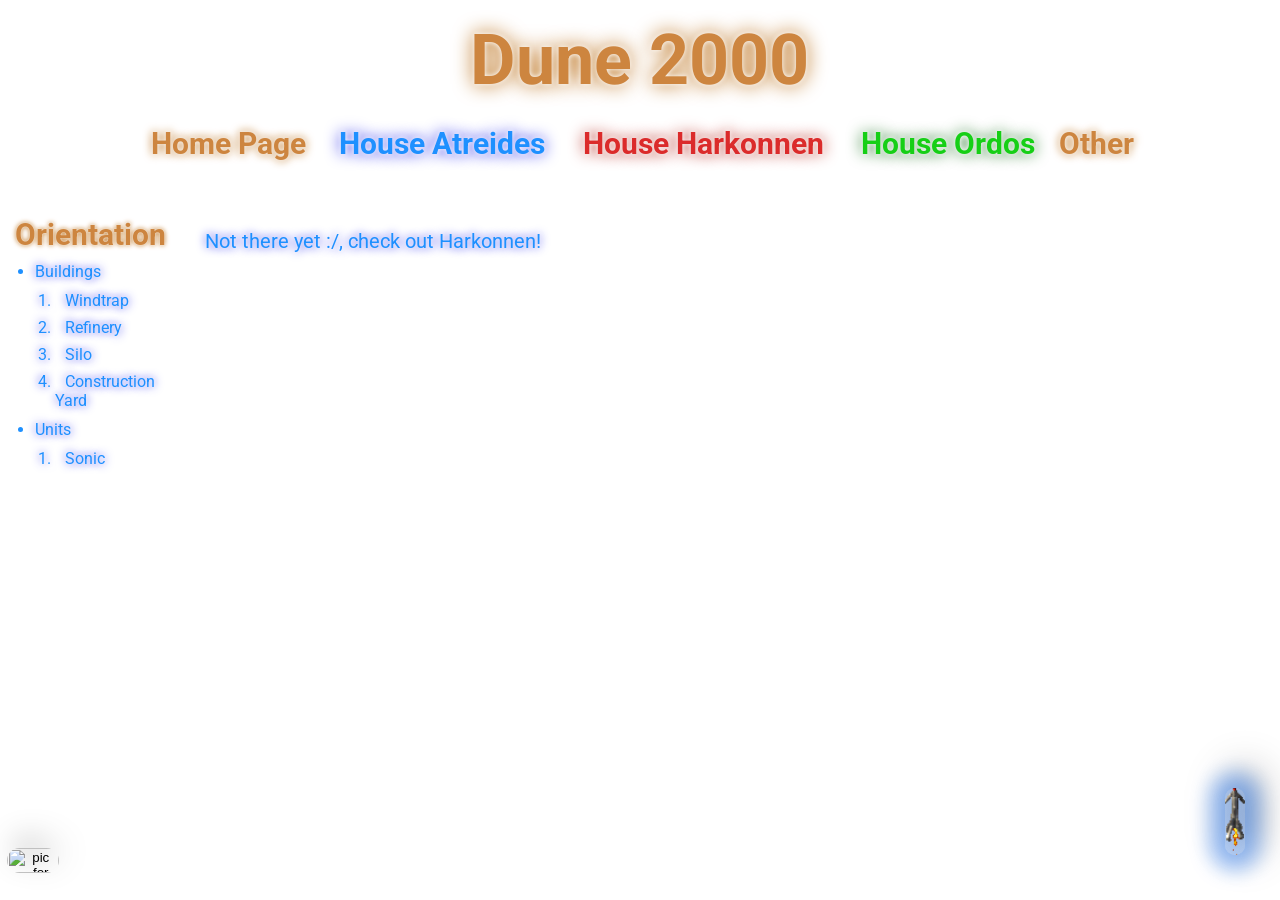
==== Atreides.html @ 441cc60c "Add files via upload" ====
<!DOCTYPE HTML PUBLIC "-//W3C//DTD HTML 4.01 Transitional//EN">
<html>
<head>
  <meta http-equiv="content-type" content="text/html; charset=windows-1250">
  <meta name="PMP main" content="PSPad editor, www.pspad.com">
  <title>My Dune2000 page</title>
  <link rel="stylesheet" href="styly.css">
</head>
<body>
    <aside class="rocket">
        <a href="#ScrollToTop">
            <img src="deathhand.gif" style="width: 20px" class="shining_atre">
        </a>
    </aside>

    <aside class="sidebar atre">
        <h>Orientation</h>
        <ul>
            <li>Buildings
                <ol>
                    <li><a href="#Windtrap" class="atre">Windtrap</a></li>
                    <li><a href="#Refinery" class="atre">Refinery</a></li>
                    <li><a href="#Silo" class="atre">Silo</a></li>
                    <li><a href="#Heavy_factory" class="atre">Construction Yard</a></li>
                </ol>
            </li>
            <li>Units
                <ol>
                    <li><a href="#Sonic" class="atre">Sonic</a></li>
                </ol>
            </li>
        </ul>
    </aside>

    <table>
        <tr>
            <th colspan=5 class="dune_head" id="ScrollToTop">Dune 2000</th>
        </tr>
        <tr>
            <td><a href=index.html class="main_head">Home Page</a></td>
            <td><a href=Atreides.html class="atre_head">House Atreides</a></td>
            <td><a href=Harkonnen.html class="hark_head">House Harkonnen</a></td>
            <td><a href=Ordos.html class="ord_head">House Ordos</a></td>
            <td><a href=Other.html class="other_head">Other</a></td>
        </tr>
    </table>

    <main class="atre">
        <p class="atre">
            Not there yet :/, check out Harkonnen!
        </p>
    </main>

    <button class="cat-button" onclick="showRandomImage()">
        <img src="Pictures\Cat_button.png" alt="pic for Aisi">
    </button>
    
    <div class="popup-overlay" id="popup">
        <div class="popup_content_atre">
            <img id="random-image" src="" alt="Random Image">
            <h2 class="atre">For Aisi</h2>
        </div>
    </div>


    <script>
        const imagePool = [
            "meow0.jpg",
            "meow1.jpg",
            "meow2.jpg",
            "meow3.jpg",
            "meow4.jpg",
            "meow5.jpg",
            "meow6.jpg",
            "meow7.jpg",
            "meow8.jpg",
            "meow9.jpg",
            "meow10.jpg",
            "meow11.jpg",
            "meow12.jpg",
            "meow13.jpg",
            "meow14.jpg",
            "meow15.jpg",
            "meow16.jpg",
            "meow17.jpg"
        ];
        function getRandomImage() {
            const randomIndex = Math.floor(Math.random() * imagePool.length);
            return "Pictures/Meow/" + imagePool[randomIndex];
        }
        function showRandomImage() {
            const popup = document.getElementById('popup');
            const imgElement = document.getElementById('random-image');
            imgElement.src = getRandomImage();
            popup.style.display = 'flex';
        }
        function hidePopup() {
            document.getElementById('popup').style.display = 'none';
        }
        document.getElementById('popup').addEventListener('click', function(e) {
            if (e.target === this) {
                hidePopup();
            }
        });
    </script>
</body>
</html>
---- styly.css ----
@import url('https://fonts.googleapis.com/css2?family=Roboto:wght@400;700&display=swap');

.shining_atre {
    box-shadow: 
		0 0 20px 15px rgba(5, 98, 238, 0.4);
	background: radial-gradient(ellipse, rgba(5, 98, 238, 0.3), transparent 1000%)
}
.shining_hark {
    box-shadow: 
        0 0 20px 15px rgba(218, 18, 18, 0.4);
	background: radial-gradient(ellipse, rgba(218, 18, 18, 0.3), transparent 1000%)
}
.shining_ord {
    box-shadow: 
        0 0 20px 15px rgba(5, 177, 5, 0.4);
	background: radial-gradient(ellipse, rgba(5, 177, 5, 0.3), transparent 1000%)
}
html { /*smooths jumps*/
    scroll-behavior: smooth;
	scroll-padding-top: 20px;
}
body { /*page background*/
	font-family: 'Roboto', sans-serif;
    background-image: url("Pictures/rock.png");
	background-repeat: repeat;
}
a { /*no underscore*/
	text-decoration: none;
}
.dune_head { /*Dune title*/
	font-size:70;
	color:Peru;
	font-weight: bold;
	text-shadow: 0 0 5px #ffffff, 0 0 20px #b6660a;
}
h { /*Orientation title*/
	font-size:30;
	color:Peru;
	font-weight: bold;
	text-shadow: 0 0 2px #ffffff, 0 0 5px #b6660a;
}
.atre_head, .hark_head, .ord_head, .main_head, .other_head{
	font-size: 30;
	font-weight: bold;
}
.atre_head {
	color: dodgerblue;
	text-shadow: 0 0 5px #ffffff, 0 0 15px #1014e7;
}
.atre_head:hover {
	text-shadow:
		0 0 5px #ffffff,
		0 0 15px #1014e7,
		0 0 40px #1014e7,
		0 0 50px #1014e7;
}
.hark_head {
	color: rgb(219, 43, 43);
	text-shadow: 0 0 5px #ffffff, 0 0 15px #af170c;
}
.hark_head:hover {
	text-shadow:
		0 0 5px #ffffff,
		0 0 15px #af170c,
		0 0 40px #af170c,
		0 0 40px #af170c,
		0 0 50px #af170c;
}
.ord_head {
	color: rgb(22, 207, 22);
	text-shadow: 0 0 5px #ffffff, 0 0 15px #07660b;
}
.ord_head:hover {
	text-shadow:
		0 0 5px #ffffff,
		0 0 15px #089e10,
		0 0 30px #089e10,
		0 0 50px #089e10,
		0 0 65px #089e10;
}
.main_head {
	color:Peru;
	text-shadow: 0 0 5px #ffffff, 0 0 10px #b6660a;
}
.other_head {
	color:Peru;
	text-shadow: 0 0 5px #ffffff, 0 0 10px #b6660a;
}
main { /*background of main section*/
	margin-left: 14%;
	margin-right: 14%;
	margin-top: 0%;
    background-image: url("Pictures/sand.png");
    border-radius: 20px;
  	min-height: 600px;
}
.atre, .hark, .ord, .other {
	padding-left: 10px;
	padding-right: 10px;
	padding-top: 1px;
	padding-bottom: 10px;
}
.atre { /*Atreides page style*/
	color: dodgerblue;
	text-shadow:
		0 0 5px #ffffff,
		0 0 10px #1014e7;
}
.hark { /*Harkonnen page style*/
	color: rgb(219, 43, 43);
	text-shadow:
		0 0 5px #ffffff,
		0 0 10px #af170c;
}
.ord { /*Ordos page style*/
	color: rgb(34, 153, 34);
	text-shadow:
		0 0 5px #ffffff,
		0 0 10px #043a06;
}
.home { /*main page style*/
	padding-left: 20px;
	padding-right: 10px;
	padding-top: 10px;
	padding-bottom: 10px;
	font-size: 25;
	font-weight: bold;
	color:Peru;
	text-shadow: 0 0 2px #ffffff, 0 0 5px #b6660a;
}
.other { /*other page style*/
	color: rgb(184, 109, 11);
	text-shadow:
		0 0 5px #ffffff,
		0 0 5px #fffb08;
}
table { /*head titles*/
   	margin-bottom: 2%;
	margin-top: -0.3%;
	width: 80%;
	text-align: center;
	margin-left: 10%;
	border: 0px solid black;
    border-collapse: separate;
	border-spacing: 5px;
}
th { /*Dune title*/
	padding-top: 10px;
	padding-bottom: 10px;
	border-radius: 15px;
    background-image: url("Pictures/sand.png");
}
td { /*other titles*/
	padding-top: 10px;
	padding-bottom: 10px;
	border-radius: 15px;
	background-image: url("Pictures/sand.png");
}
img {
    border-radius: 20px;
	width: 30%;
	margin-left: 1.5%;
	margin-right: 1.5%;
	margin-top: 1%;
	filter: drop-shadow(10px -10px 15px rgba(0, 0, 0, 0.4));
}
ul, ol {
    margin: 10px 5px 10px 20px;
    padding-left: 0;
}
ul li, ol li {
    margin-bottom: 8px;
}
.sidebar {
    position: fixed;
	background-image: url("Pictures/sand.png");
    top: 23%;
	left:5px;
    right: 87%;
    padding: 10px;
    border-radius: 10px;
}
.sidebar h2 { /*sidebar title*/
    margin-top: -5;
	margin-left: 5;
    color: Peru;
}
.sidebar .atre:hover {
	text-shadow:
		0 0 5px #ffffff,
		0 0 10px #1014e7,
		0 0 15px #1014e7,
		0 0 20px #1014e7;
}
.sidebar .hark:hover {
	text-shadow:
		0 0 5px #ffffff,
		0 0 15px #af170c,
		0 0 10px #af170c,
		0 0 20px #af170c;
}
.sidebar .ord:hover {
	text-shadow:
		0 0 5px #ffffff,
		0 0 10px #043a06,
		0 0 15px #043a06,
		0 0 20px #043a06;
}
.rocket {
    position: fixed;
    bottom: 30px;
    right: 20px;
    padding: 15px;
    transition: all 0.3s;
}

.rocket:hover {
    animation: takeoff 7s ease-in 1s forwards;
}
@keyframes takeoff {
    0% { 
        transform: translateY(0); 
        filter: brightness(1);
    }
    100% { 
        transform: translateY(-10000px); 
        filter: brightness(1.2);
    }
}
p {
	font-size: 20px;
	line-height: 1.8;
}
h1 { /*titles*/	
	font-size: 30px;
}
.file-size {
    color: #aaa;
    font-size: 15px;
}
.download_section_atre, .download_section_hark, .download_section_ord, .download_section_other { /*download area style*/
    background: rgba(0, 0, 0, 0.6);
    padding: 10px;
    border-radius: 20px;
    margin: 10px 0;
}
.download_section_atre a, .download_section_hark a, .download_section_ord a, .download_section_other a{ /*download area style*/
    display: inline-block;
    padding: 10px 15px;
    margin: 5px 0;
    text-decoration: none;
    border-radius: 10px;
    transition: background 0.2s;
}
.download_section_atre a { /*download button style*/
    background: #110363;
    color: #e8d8b0;
}
.download_section_atre a:hover { /*hover over download button style*/
    background: #055ac9;
    box-shadow: 0 0 10px gold;
}
.download_section_hark a { /*download button style*/
    background: #743105;
    color: #e8d8b0;
}
.download_section_hark a:hover { /*hover over download button style*/
    background: #e40404;
    box-shadow: 0 0 10px gold;
}
.download_section_ord a { /*download button style*/
    background: #305703;
    color: #e8d8b0;
}
.download_section_ord a:hover { /*hover over download button style*/
    background: #05a105;
    box-shadow: 0 0 10px gold;
}
.download_section_other a { /*download button style*/
    background: #855704;
    color: #e8d8b0;
}
.download_section_other a:hover { /*hover over download button style*/
    background: #cf8a0a;
    box-shadow: 0 0 10px gold;
}

.cat-button {
	position: fixed;
	bottom: 3%;
	left: 0%;
	width: 5%;
	height: 3%;
	border: none;
	background: transparent;
	cursor: pointer;
	z-index: 1000;
}
.cat-button img {
	width: 100%;
	height: auto;
}
.cat-button:hover img {
	transform: scale(1.1);
	transition: transform 0.3s;
}
.popup-overlay {
	display: none;
	position: fixed;
	top: 0;
	left: 0;
	width: 100%;
	height: 100%;
	background: rgba(0,0,0,0.7);
	z-index: 1001;
	justify-content: center;
	align-items: center;
}
.popup_content_atre {
	border-radius: 10px;
	text-align: center;
	box-shadow: 0 0 20px 15px rgba(5, 125, 238, 0.4);
	background: radial-gradient(ellipse, rgba(5, 98, 238, 0.3), transparent 1000%)
}
.popup_content_hark {
	border-radius: 10px;
	text-align: center;
    box-shadow: 0 0 20px 15px rgba(241, 28, 28, 0.4);
	background: radial-gradient(ellipse, rgba(218, 18, 18, 0.3), transparent 1000%)
}
.popup_content_ord {
	border-radius: 10px;
	text-align: center;
    box-shadow: 0 0 20px 15px rgba(6, 204, 6, 0.4);
	background: radial-gradient(ellipse, rgba(5, 177, 5, 0.3), transparent 1000%)
}
.popup_content_atre img, .popup_content_hark img, .popup_content_ord img {
	max-width: 80%;
	max-height: 80%;
}
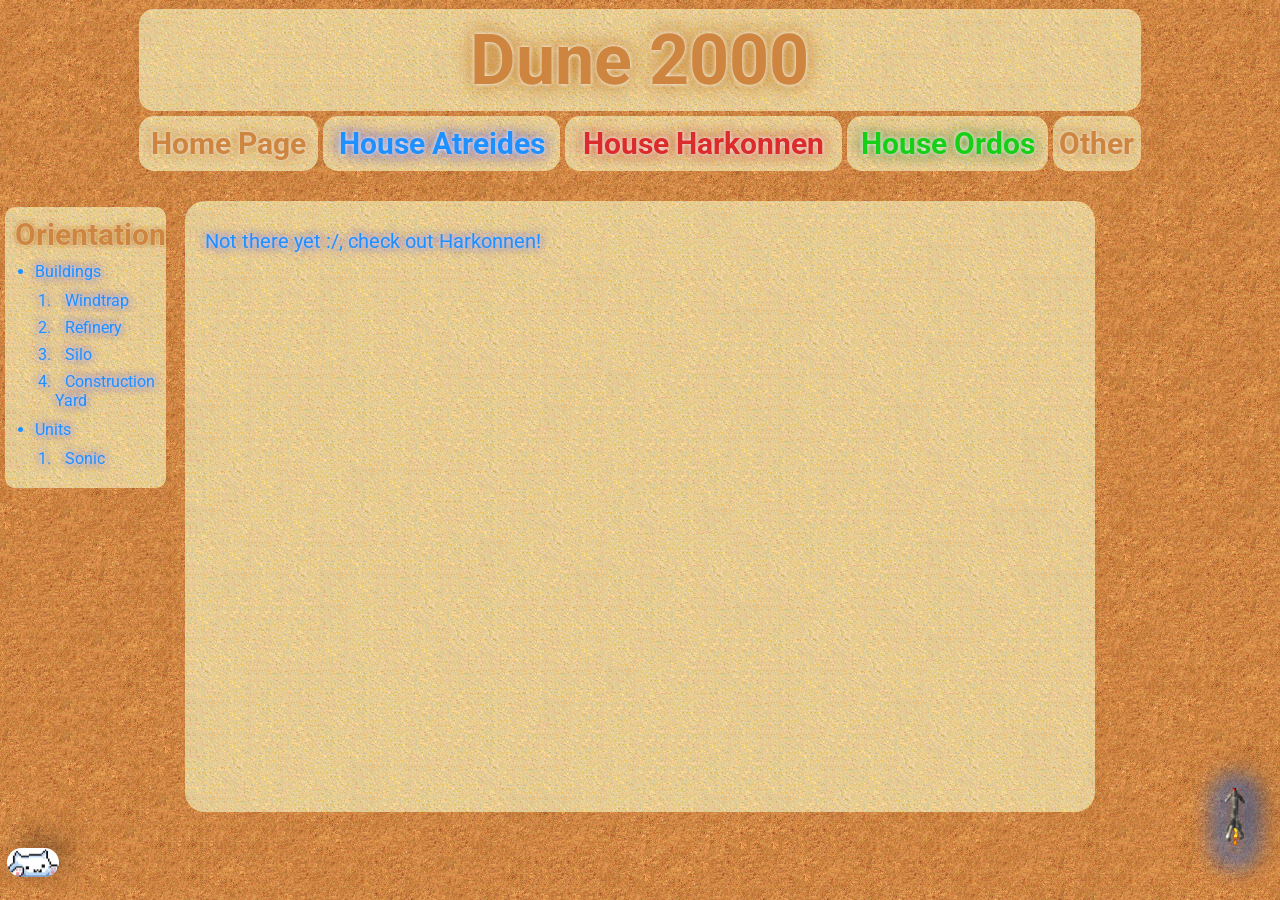
==== commit b1310603: "Add files via upload" ====
--- a/Atreides.html
+++ b/Atreides.html
@@ -1,5 +1,5 @@
 <!DOCTYPE HTML PUBLIC "-//W3C//DTD HTML 4.01 Transitional//EN">
-<html>
+<html class="house_atreides">
 <head>
   <meta http-equiv="content-type" content="text/html; charset=windows-1250">
   <meta name="PMP main" content="PSPad editor, www.pspad.com">
